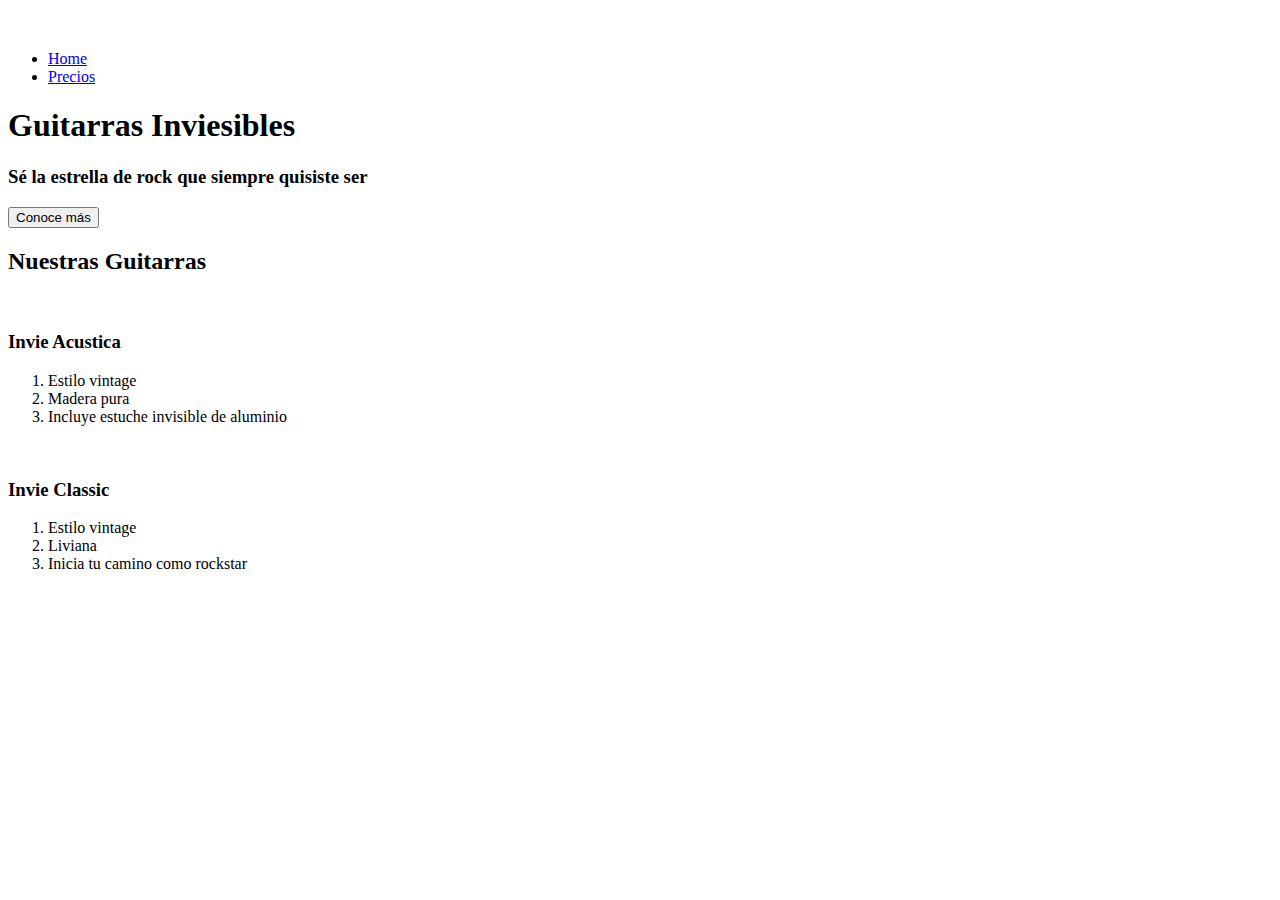
==== invie/index.html @ 72e9d2ff "Estructura básica HTML - Single Page Application" ====
<!DOCTYPE html>
<html>
<head>
  <title>Invie - Tus mejores guitarras!</title>
  <meta charset="utf-8" />
</head>
<body>
  <header> <!-- header -->
    <figure> <!-- logotipo -->
      <img src="">
    </figure>
    <nav> <!-- menu -->
      <ul>
        <li>
          <a href="#">Home</a>
        </li>
        <li>
          <a href="#">Precios</a>
        </li>
      </ul>
    </nav>
  </header>
  <section> <!-- portada -->
    <h1>Guitarras Inviesibles</h1> <!-- titulo -->
    <h3>Sé la estrella de rock que siempre quisiste ser</h3> <!-- resumen -->
    <button>Conoce más</button> <!-- boton -->
  </section>
  <section> <!-- guitarras -->
    <h2>Nuestras Guitarras</h2> <!-- titulo -->
    <article> <!-- guitarra 1 -->
      <img src="" />
      <h3>Invie Acustica</h3>
      <ol>
        <li>Estilo vintage</li>
        <li>Madera pura</li>
        <li>Incluye estuche invisible de aluminio</li>
      </ol>
    </article>
    <article> <!-- guitarra 2 -->
      <img src="" />
      <h3>Invie Classic</h3>
      <ol>
        <li>Estilo vintage</li>
        <li>Liviana</li>
        <li>Inicia tu camino como rockstar</li>
      </ol>
    </article>
    
  </section>
</body>
</html>
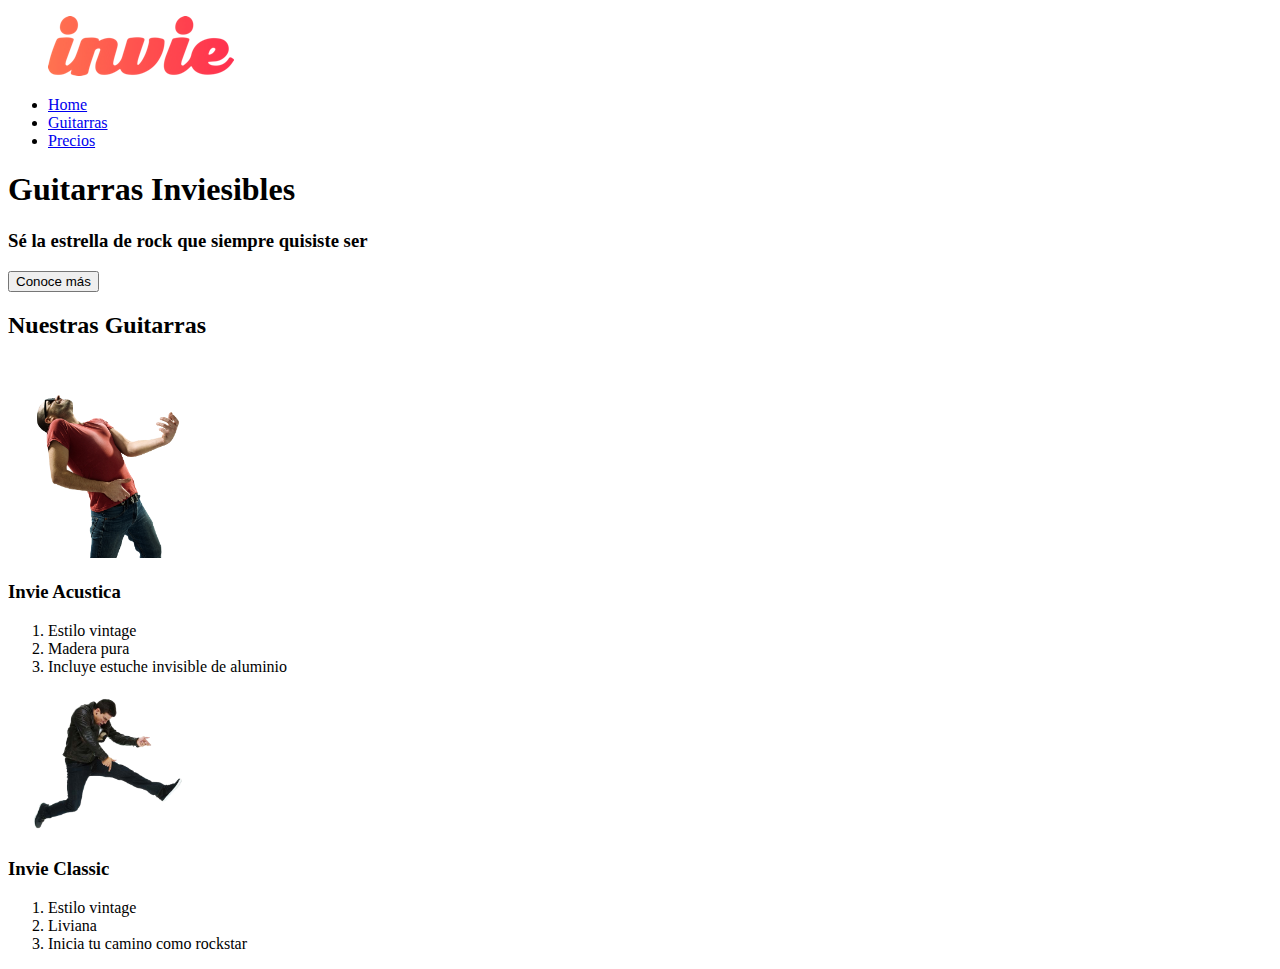
==== commit 41cf24d8: "Imagenes y  ids" ====
--- a/invie/index.html
+++ b/invie/index.html
@@ -5,30 +5,33 @@
   <meta charset="utf-8" />
 </head>
 <body>
-  <header> <!-- header -->
+  <header id="header"> <!-- header -->
     <figure> <!-- logotipo -->
-      <img src="">
+      <img src="images/invie.png" width="186px" height="60px" alt="Invie logotipo"/>
     </figure>
     <nav> <!-- menu -->
       <ul>
         <li>
-          <a href="#">Home</a>
+          <a href="index.html">Home</a>
         </li>
         <li>
-          <a href="#">Precios</a>
+          <a href="#guitarras">Guitarras</a>
+        </li>
+        <li>
+          <a href="precios.html">Precios</a>
         </li>
       </ul>
     </nav>
   </header>
-  <section> <!-- portada -->
+  <section id="portada"> <!-- portada -->
     <h1>Guitarras Inviesibles</h1> <!-- titulo -->
     <h3>Sé la estrella de rock que siempre quisiste ser</h3> <!-- resumen -->
     <button>Conoce más</button> <!-- boton -->
   </section>
-  <section> <!-- guitarras -->
+  <section id="guitarras"> <!-- guitarras -->
     <h2>Nuestras Guitarras</h2> <!-- titulo -->
     <article> <!-- guitarra 1 -->
-      <img src="" />
+      <img src="images/invie-acustica.png" width="200px" alt="Guitarra Invie Acustica"/>
       <h3>Invie Acustica</h3>
       <ol>
         <li>Estilo vintage</li>
@@ -37,7 +40,7 @@
       </ol>
     </article>
     <article> <!-- guitarra 2 -->
-      <img src="" />
+      <img src="images/invie-classic.png" width="200px" alt="Guitarra Invie Classic"/>
       <h3>Invie Classic</h3>
       <ol>
         <li>Estilo vintage</li>
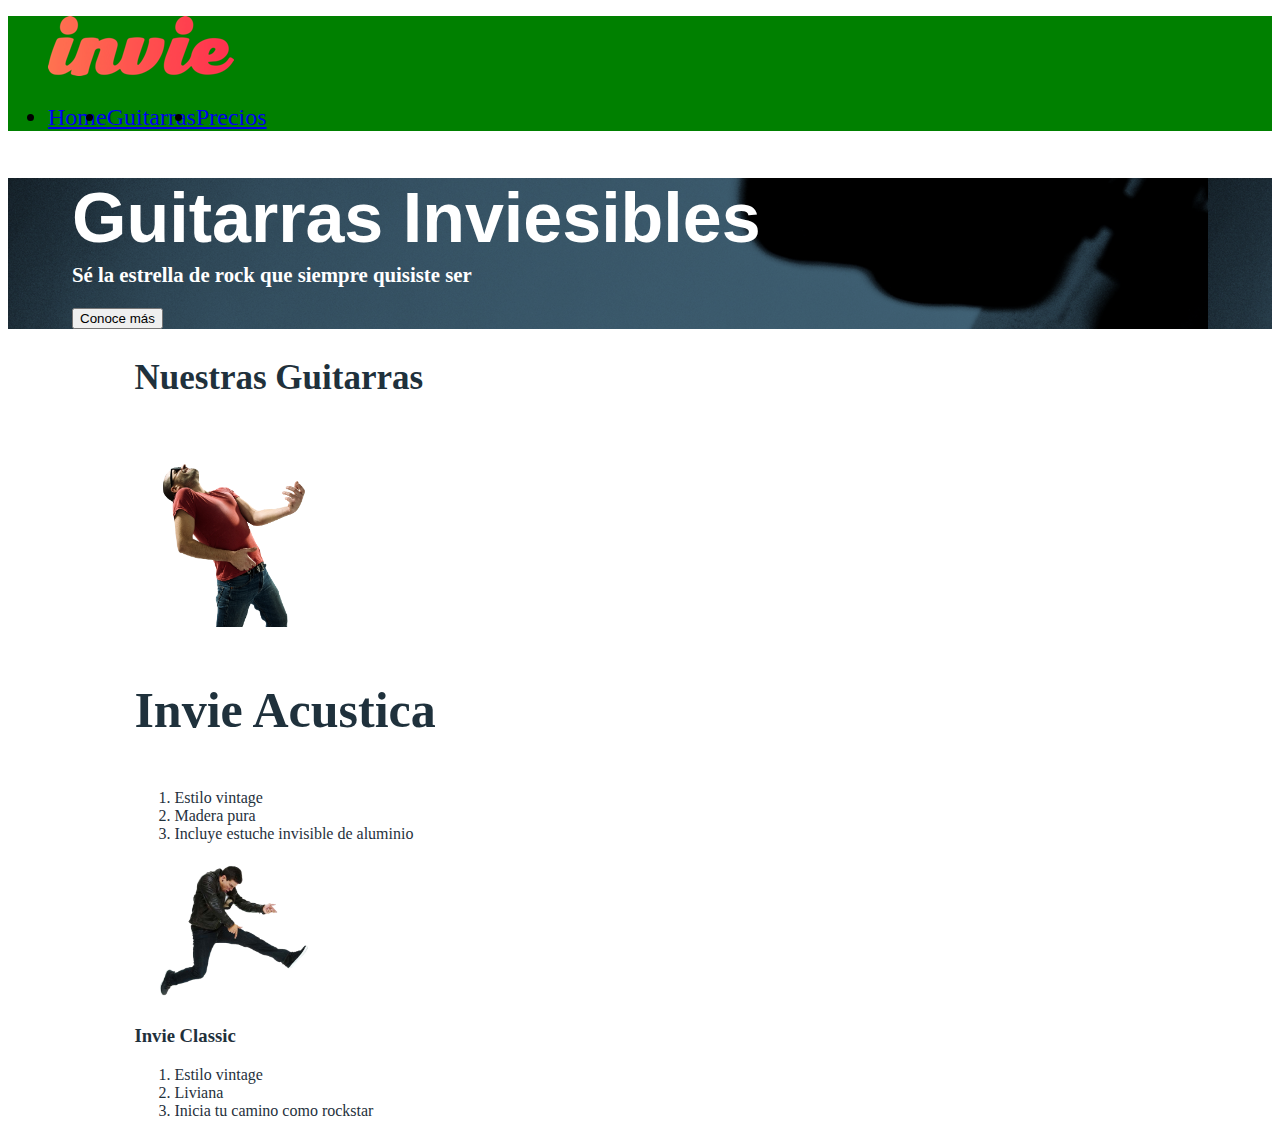
==== commit 00845f45: "Basic styles and structure" ====
--- a/invie/index.html
+++ b/invie/index.html
@@ -3,13 +3,14 @@
 <head>
   <title>Invie - Tus mejores guitarras!</title>
   <meta charset="utf-8" />
+  <link rel="stylesheet" href="css/style.css">
 </head>
 <body>
-  <header id="header"> <!-- header -->
+  <header id="header" class="header"> <!-- header -->
     <figure> <!-- logotipo -->
       <img src="images/invie.png" width="186px" height="60px" alt="Invie logotipo"/>
     </figure>
-    <nav> <!-- menu -->
+    <nav class="menu"> <!-- menu -->
       <ul>
         <li>
           <a href="index.html">Home</a>
@@ -23,23 +24,25 @@
       </ul>
     </nav>
   </header>
-  <section id="portada"> <!-- portada -->
-    <h1>Guitarras Inviesibles</h1> <!-- titulo -->
-    <h3>Sé la estrella de rock que siempre quisiste ser</h3> <!-- resumen -->
-    <button>Conoce más</button> <!-- boton -->
+  <section id="portada" class="portada"> <!-- portada -->
+    <div class="portada-container">
+      <h1 class="titulo">Guitarras Inviesibles</h1> <!-- titulo -->
+      <h3 class="title-a">Sé la estrella de rock que siempre quisiste ser</h3> <!-- resumen -->
+      <button>Conoce más</button> <!-- boton -->
+    </div>
   </section>
-  <section id="guitarras"> <!-- guitarras -->
+  <section id="guitarras" class="guitarras"> <!-- guitarras -->
     <h2>Nuestras Guitarras</h2> <!-- titulo -->
-    <article> <!-- guitarra 1 -->
+    <article class="guitarra"> <!-- guitarra 1 -->
       <img src="images/invie-acustica.png" width="200px" alt="Guitarra Invie Acustica"/>
-      <h3>Invie Acustica</h3>
+      <h3 class="title-b">Invie Acustica</h3>
       <ol>
         <li>Estilo vintage</li>
         <li>Madera pura</li>
         <li>Incluye estuche invisible de aluminio</li>
       </ol>
     </article>
-    <article> <!-- guitarra 2 -->
+    <article class="guitarra"> <!-- guitarra 2 -->
       <img src="images/invie-classic.png" width="200px" alt="Guitarra Invie Classic"/>
       <h3>Invie Classic</h3>
       <ol>
--- a/invie/css/style.css
+++ b/invie/css/style.css
@@ -0,0 +1,61 @@
+
+
+body{
+	background-color: white;
+}
+
+header{
+	background: green;
+}
+
+section{
+}
+
+article h3{
+}
+
+.menu {
+	font-size: 24px;
+}
+
+.menu ul{
+	display: flex;
+}
+
+.portada {
+	background-image: url('../images/background.png');
+}
+
+.portada-container{
+	margin-left: 5vw;
+}
+
+.titulo {
+	font-size: 70px;
+	color: white;
+	font-weight: bold;
+	font-family: helvetica;
+	margin-bottom: 5px;
+}
+
+.title-a {
+	font-size: 1.3em;
+	color: white;
+	margin-top: 5px;
+}
+
+.guitarras {
+	color: #1F313C;
+	margin: 0 auto;
+	width: 80%;
+}
+
+.guitarras h2{ 
+	font-size: 35px;
+}
+
+.title-b{
+	font-size: 50px
+}
+
+
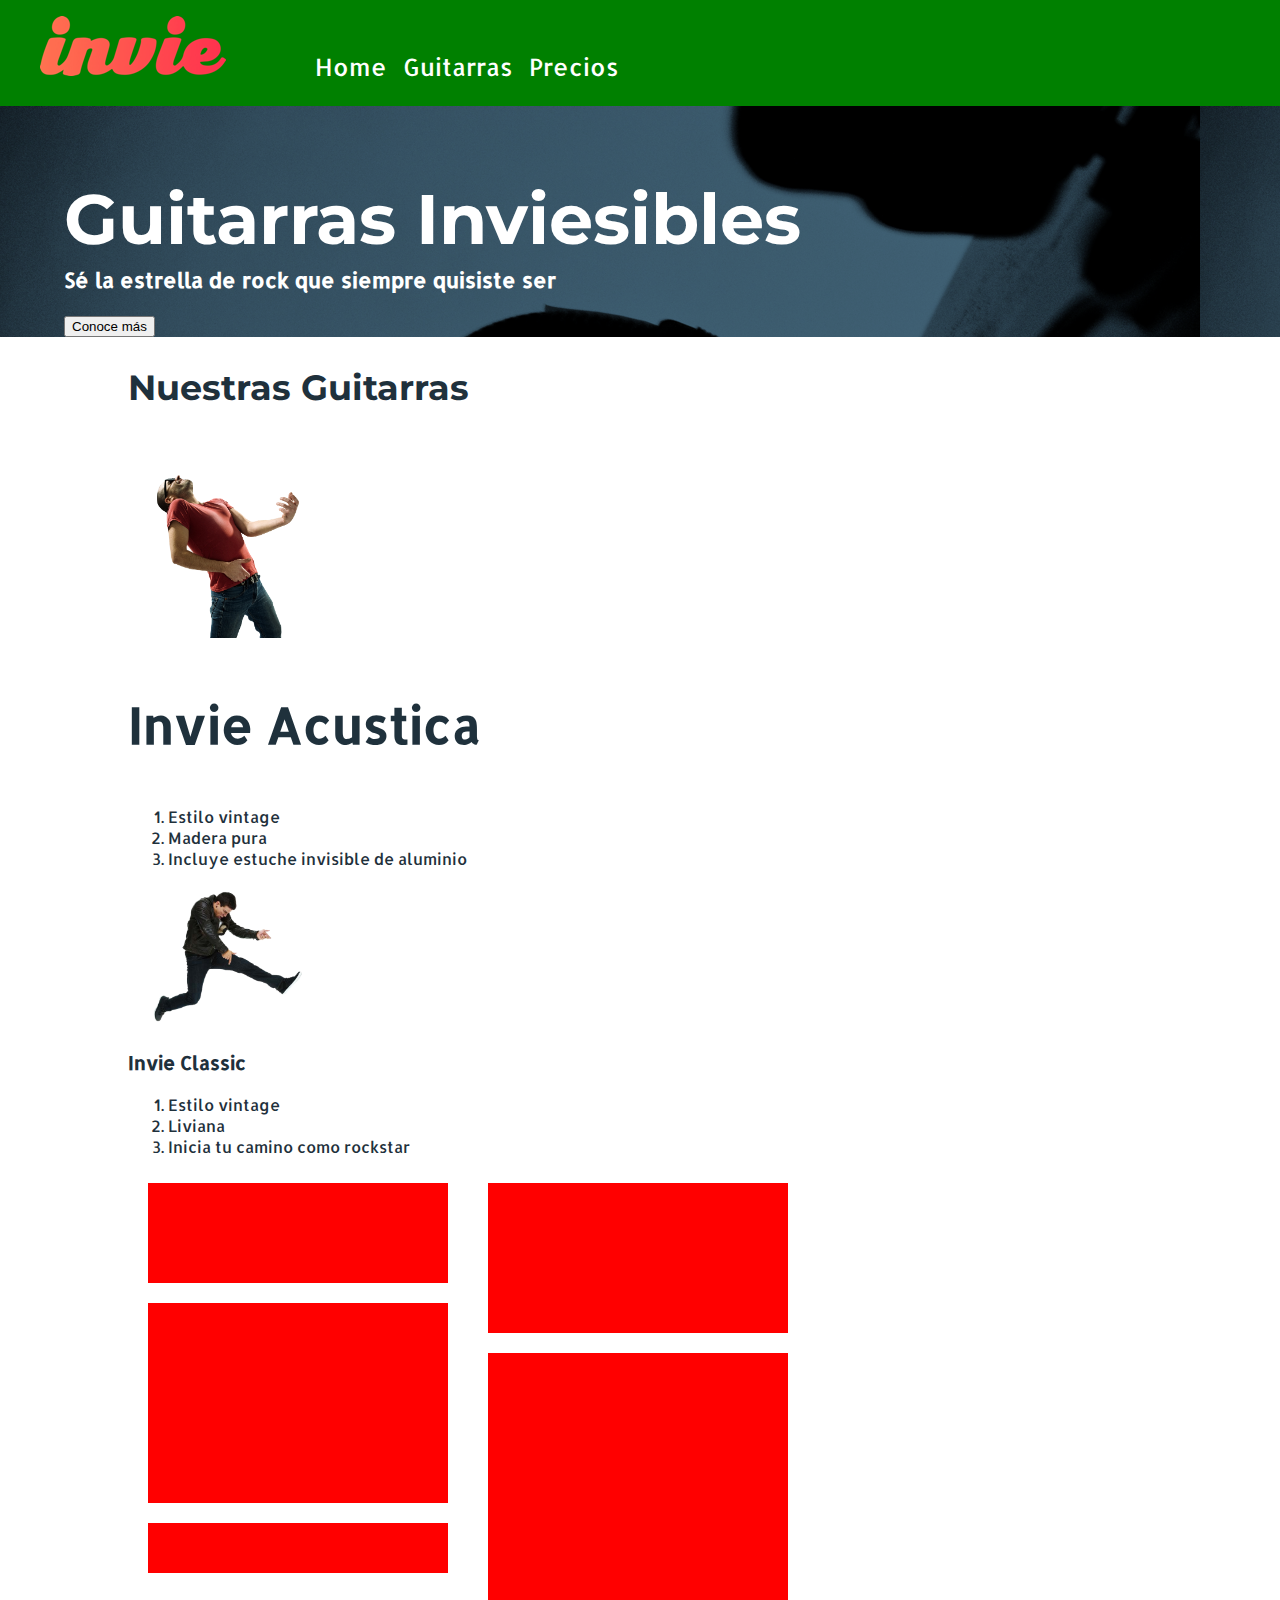
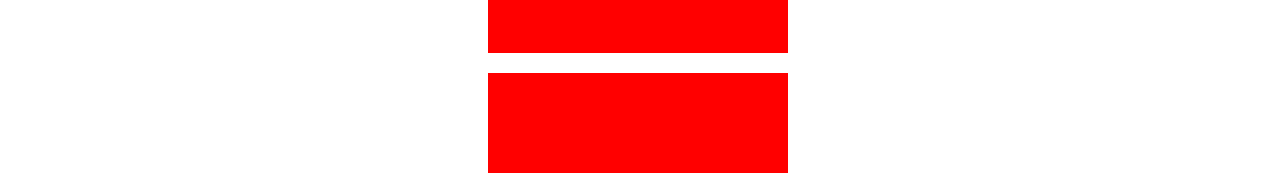
==== commit 122fb675: "New course project: Portafolio" ====
--- a/invie/index.html
+++ b/invie/index.html
@@ -7,7 +7,7 @@
 </head>
 <body>
   <header id="header" class="header"> <!-- header -->
-    <figure> <!-- logotipo -->
+    <figure class="logotipo"> <!-- logotipo -->
       <img src="images/invie.png" width="186px" height="60px" alt="Invie logotipo"/>
     </figure>
     <nav class="menu"> <!-- menu -->
@@ -51,7 +51,31 @@
         <li>Inicia tu camino como rockstar</li>
       </ol>
     </article>
-    
+  </section>
+
+
+  <section class="elementos">
+    <div class="elementos-column">
+      <article class="elemento1">
+        
+      </article>
+      <article class="elemento2">
+        
+      </article>
+      <article class="elemento3">
+      </article>
+    </div>
+      <div class="elementos-column">
+        <article class="elemento4">
+          
+        </article>
+        <article class="elemento5">
+          
+        </article>
+        <article class="elemento6">
+
+        </article>
+      </div>      
   </section>
 </body>
 </html>--- a/invie/css/style.css
+++ b/invie/css/style.css
@@ -1,29 +1,56 @@
 
+
+/* FONTS - Google */
+
+/* Montserrat */
+
+@import url('https://fonts.googleapis.com/css?family=Montserrat:400,700');
+
+/* Allerta */
+
+@import url('https://fonts.googleapis.com/css?family=Allerta');
+
+
+
+/* BASIC STYLES */
+
+*{
+	box-sizing: border-box;
+}
 
 body{
 	background-color: white;
+	font-family: 'Allerta', sans-serif;
+	margin: 0;
+	padding: 0;
 }
 
 header{
 	background: green;
 }
 
-section{
-}
-
-article h3{
+.logotipo{
+	display: inline-block;
 }
 
 .menu {
 	font-size: 24px;
+	display: inline-block;
 }
 
-.menu ul{
-	display: flex;
+.menu ul li{
+	display: inline-block;
+	margin: 0 5px;
+}
+
+.menu ul li a{
+	color: white;
+	text-decoration: none;
 }
 
 .portada {
 	background-image: url('../images/background.png');
+	overflow: hidden;
 }
 
 .portada-container{
@@ -34,8 +61,9 @@
 	font-size: 70px;
 	color: white;
 	font-weight: bold;
-	font-family: helvetica;
-	margin-bottom: 5px;
+	margin-bottom: 0px;
+	margin-top: 70px;
+	font-family: "Montserrat", sans-serif;
 }
 
 .title-a {
@@ -47,11 +75,12 @@
 .guitarras {
 	color: #1F313C;
 	margin: 0 auto;
-	width: 80%;
+	max-width: 80%;
 }
 
 .guitarras h2{ 
 	font-size: 35px;
+	font-family: "Montserrat", sans-serif;
 }
 
 .title-b{
@@ -59,3 +88,55 @@
 }
 
 
+
+
+
+
+
+
+
+
+
+/* RANDOM FLEX TESTS */
+
+.elementos{
+	width: 80vw;
+	margin: 0 auto;
+	display: flex;
+	flex-wrap: wrap;
+}
+
+.elementos-column{
+	display: flex;
+	flex-direction: column;
+}
+
+.elementos article{
+	background-color: red;
+	width: 300px;
+	margin: 10px 20px;
+}
+
+.elementos .elemento1{
+	height: 100px;
+}
+
+.elementos .elemento2{
+	height: 200px;
+}
+
+.elementos .elemento3{
+	height: 50px;
+}
+
+.elementos .elemento4{
+	height: 150px;
+}
+
+.elementos .elemento5{
+	height: 300px;
+}
+
+.elementos .elemento6{
+	height: 100px;
+}
